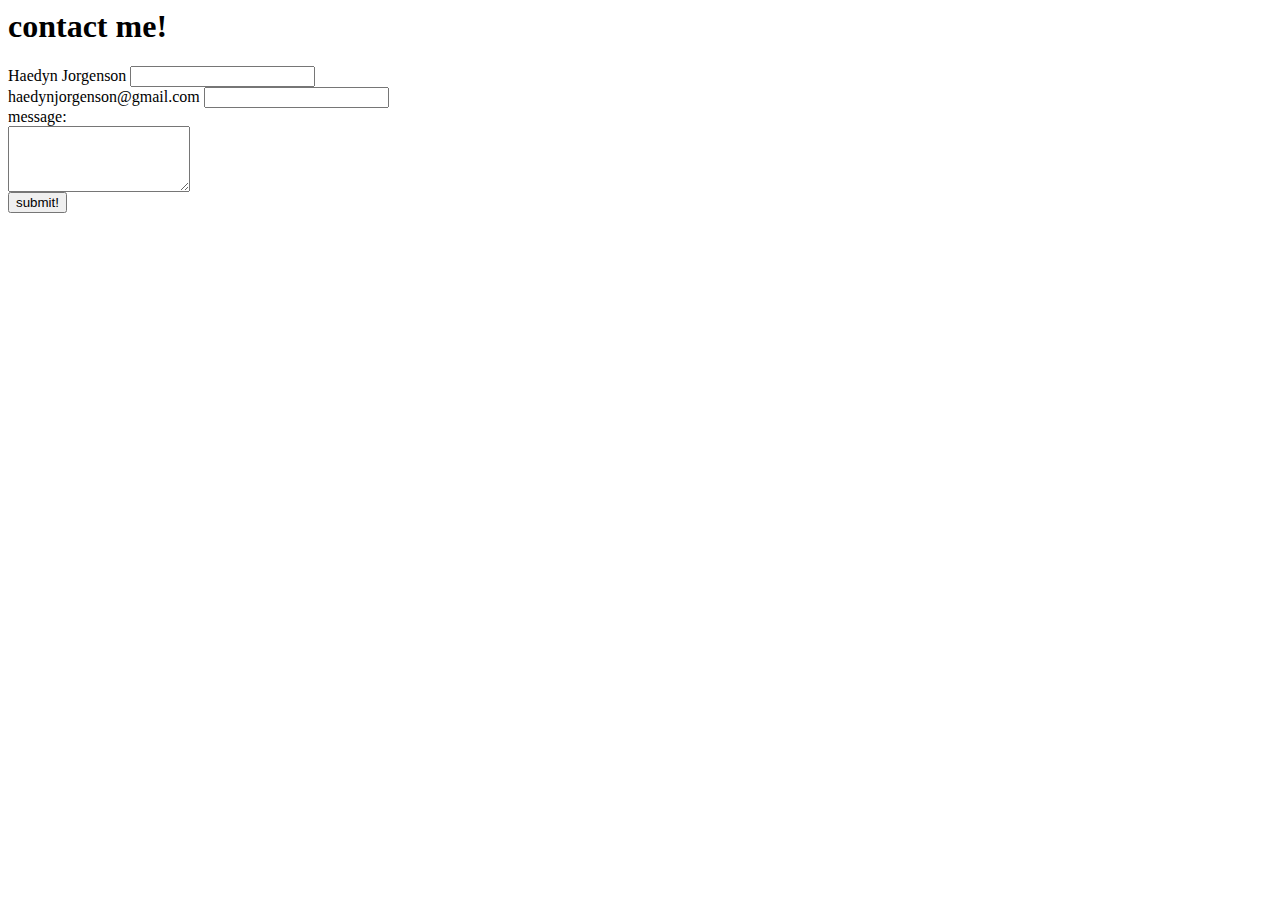
==== contact.html @ 01d00d52 "add contact form" ====
<html lang="en">
    <head>
        <meta charset="UTF-8">
        <meta name="viewport" content="width=device-width, initial-scale=1.0">
        <title>CONTACT.</title>
    </head>
    <body>
        <h1>contact me!</h1>

        <form action="submit_contact_form.php" method="POST">
            <label for="name">Haedyn Jorgenson</label>
            <input type="text" id="name" name="name" required><br>

            <label for="email">haedynjorgenson@gmail.com</label>
            <input type="text" id="name" name="name" required><br>

            <label for="message">message:</label><br>
            <textarea id="message" name="message" rows="4" required></textarea><br>

            <button type="submit">submit!</button>
        </form>
    </body>
</html>
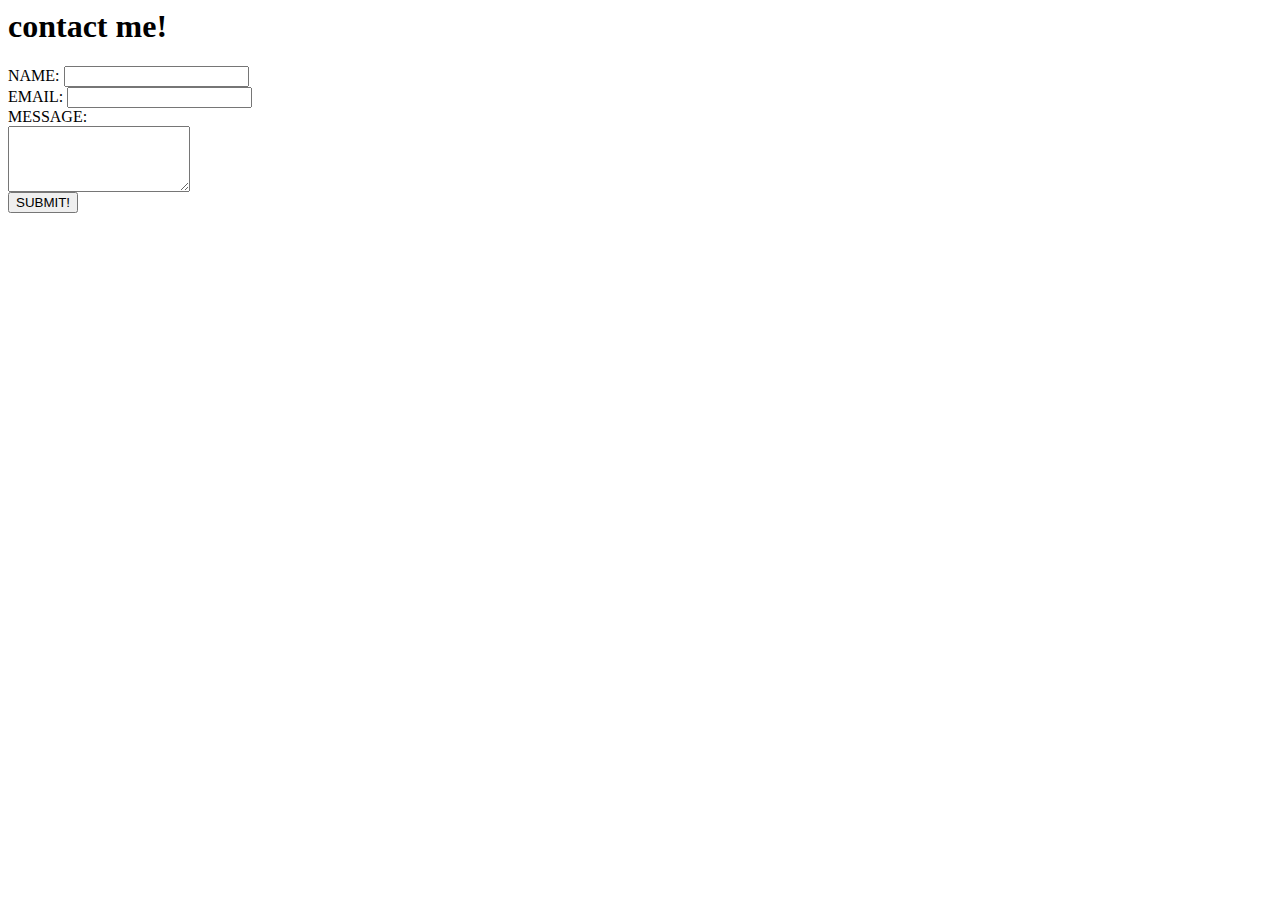
==== commit c42fcfea: "update capital" ====
--- a/contact.html
+++ b/contact.html
@@ -8,16 +8,16 @@
         <h1>contact me!</h1>
 
         <form action="submit_contact_form.php" method="POST">
-            <label for="name">Haedyn Jorgenson</label>
+            <label for="name">NAME:</label>
             <input type="text" id="name" name="name" required><br>
 
-            <label for="email">haedynjorgenson@gmail.com</label>
+            <label for="email">EMAIL:</label>
             <input type="text" id="name" name="name" required><br>
 
-            <label for="message">message:</label><br>
+            <label for="message">MESSAGE:</label><br>
             <textarea id="message" name="message" rows="4" required></textarea><br>
 
-            <button type="submit">submit!</button>
+            <button type="submit">SUBMIT!</button>
         </form>
     </body>
 </html>